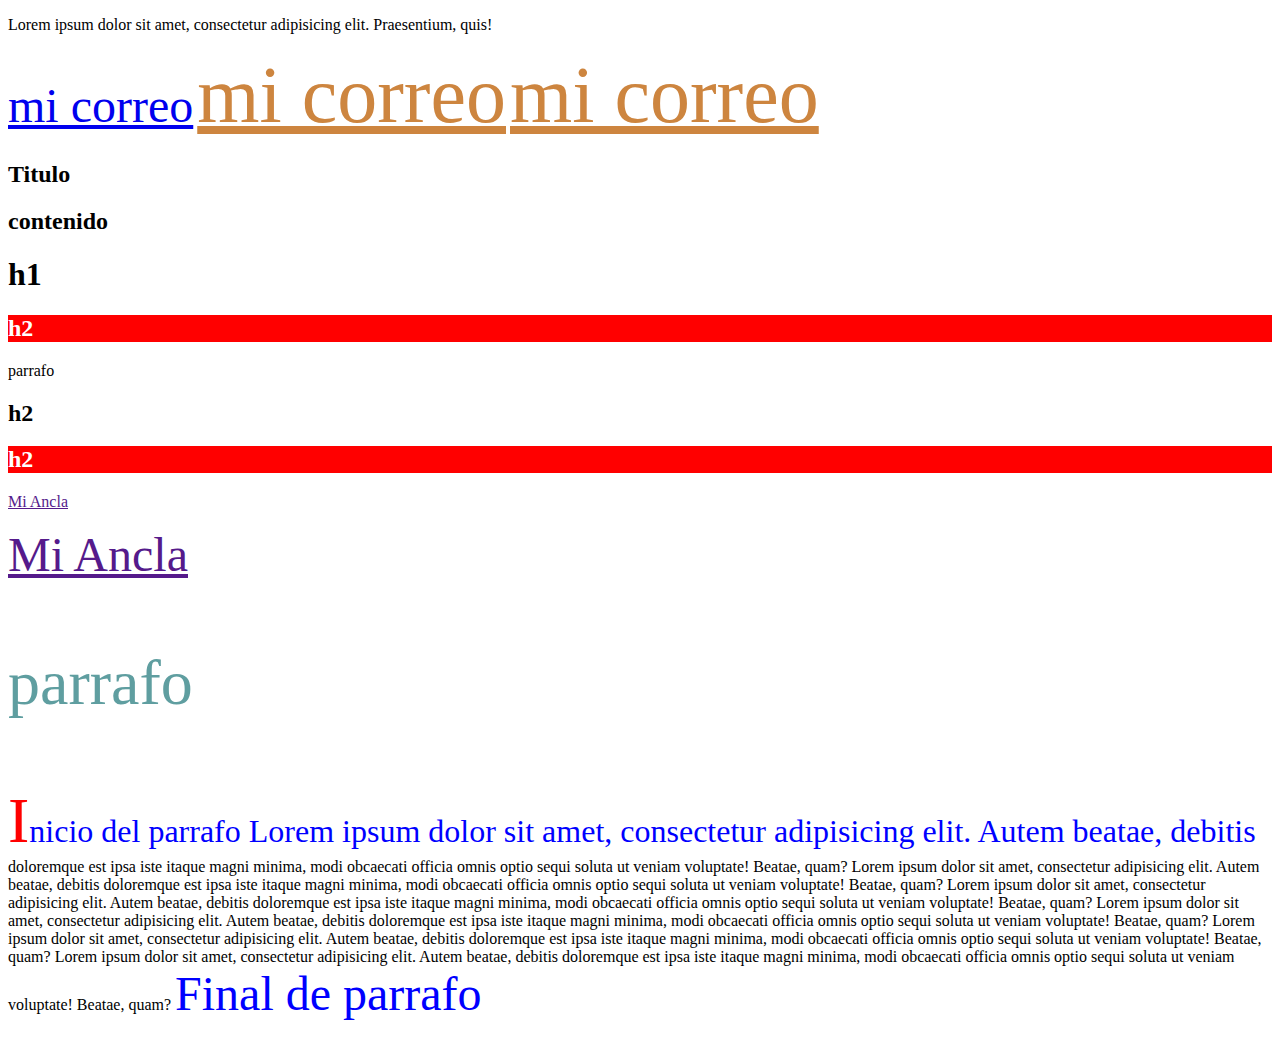
==== index.html @ c6d51f06 "mi primer commit" ====
<!doctype html>
<html lang="en">
<head>
    <meta charset="UTF-8">
    <title>Document</title>
    <link rel="stylesheet" href="static/css/style.css">
</head>
<body>
    <div class="miclase"></div>
    <div id="mi_id"></div>
    <p>
        Lorem ipsum dolor sit amet, consectetur adipisicing elit. Praesentium, quis!
    </p>

    <a href="mailto:ejemplo@ejemplo.com">mi correo</a>
    <a href="index2.html">mi correo</a>
    <a href="index3.html">mi correo</a>
    <h2 title="este es mi titulo">Titulo</h2>

    <h2 title="contenido de mi pagina">contenido</h2>


    <h1>h1</h1>
    <h2>h2</h2>
    <p>parrafo</p>
    <div>
        <h2>h2</h2>
    </div>
    <h2>h2</h2>

    <div>
        <p>
            <a href="">Mi Ancla</a>
        </p>
    </div>

    <div class="div_class">
        <p>

            <a href="">Mi Ancla</a>
        </p>
    </div>

    <div>
        <div>
            <p>parrafo</p>
        </div>
    </div>

    <p class="parrafo">
        Lorem ipsum dolor sit amet, consectetur adipisicing elit. Autem beatae, debitis doloremque est ipsa iste itaque magni minima, modi obcaecati officia omnis optio sequi soluta ut veniam voluptate! Beatae, quam?
        Lorem ipsum dolor sit amet, consectetur adipisicing elit. Autem beatae, debitis doloremque est ipsa iste itaque magni minima, modi obcaecati officia omnis optio sequi soluta ut veniam voluptate! Beatae, quam?
        Lorem ipsum dolor sit amet, consectetur adipisicing elit. Autem beatae, debitis doloremque est ipsa iste itaque magni minima, modi obcaecati officia omnis optio sequi soluta ut veniam voluptate! Beatae, quam?
        Lorem ipsum dolor sit amet, consectetur adipisicing elit. Autem beatae, debitis doloremque est ipsa iste itaque magni minima, modi obcaecati officia omnis optio sequi soluta ut veniam voluptate! Beatae, quam?
        Lorem ipsum dolor sit amet, consectetur adipisicing elit. Autem beatae, debitis doloremque est ipsa iste itaque magni minima, modi obcaecati officia omnis optio sequi soluta ut veniam voluptate! Beatae, quam?
        Lorem ipsum dolor sit amet, consectetur adipisicing elit. Autem beatae, debitis doloremque est ipsa iste itaque magni minima, modi obcaecati officia omnis optio sequi soluta ut veniam voluptate! Beatae, quam?
    </p>







</body>
</html>
---- static/css/style.css ----
/*selectores*/
/*clase*/
.miclase{

}
/*id*/
#mi_id{

}
/*etiqueta*/
p{

}
/*De atributo*/
a[href^="mailto"]{
    font-size: 3rem;
}

a[href$=".html"]{
    color: peru;
    font-size: 5rem;
}

/*h2[title]{*/
    /*color:red;*/
    /*background: #000;*/
/*}*/

/*h2[title*="pagina"]{*/
    /*color: red;*/
/*}*/



/*selectores adyacente*/
h1 + h2{
    background: green;
    color: white;
}

h1 ~ h2{
    background: red;
    color: white;
}

div>div>p{
    color: cadetblue;
    font-size: 4rem;
}
/*Descendentes*/
.div_class p a {
    font-size: 3rem;
}

/*pseudoelemento*/

.parrafo:first-line{
    color: blue;
    font-size: 2rem;
}

.parrafo:first-letter{
    font-size: 4rem;
    color: red;
}

.parrafo:before{
    content:"Inicio del parrafo";
}
.parrafo:after{
    content:"Final de parrafo";
    color: blue;
    font-size: 3rem;
}
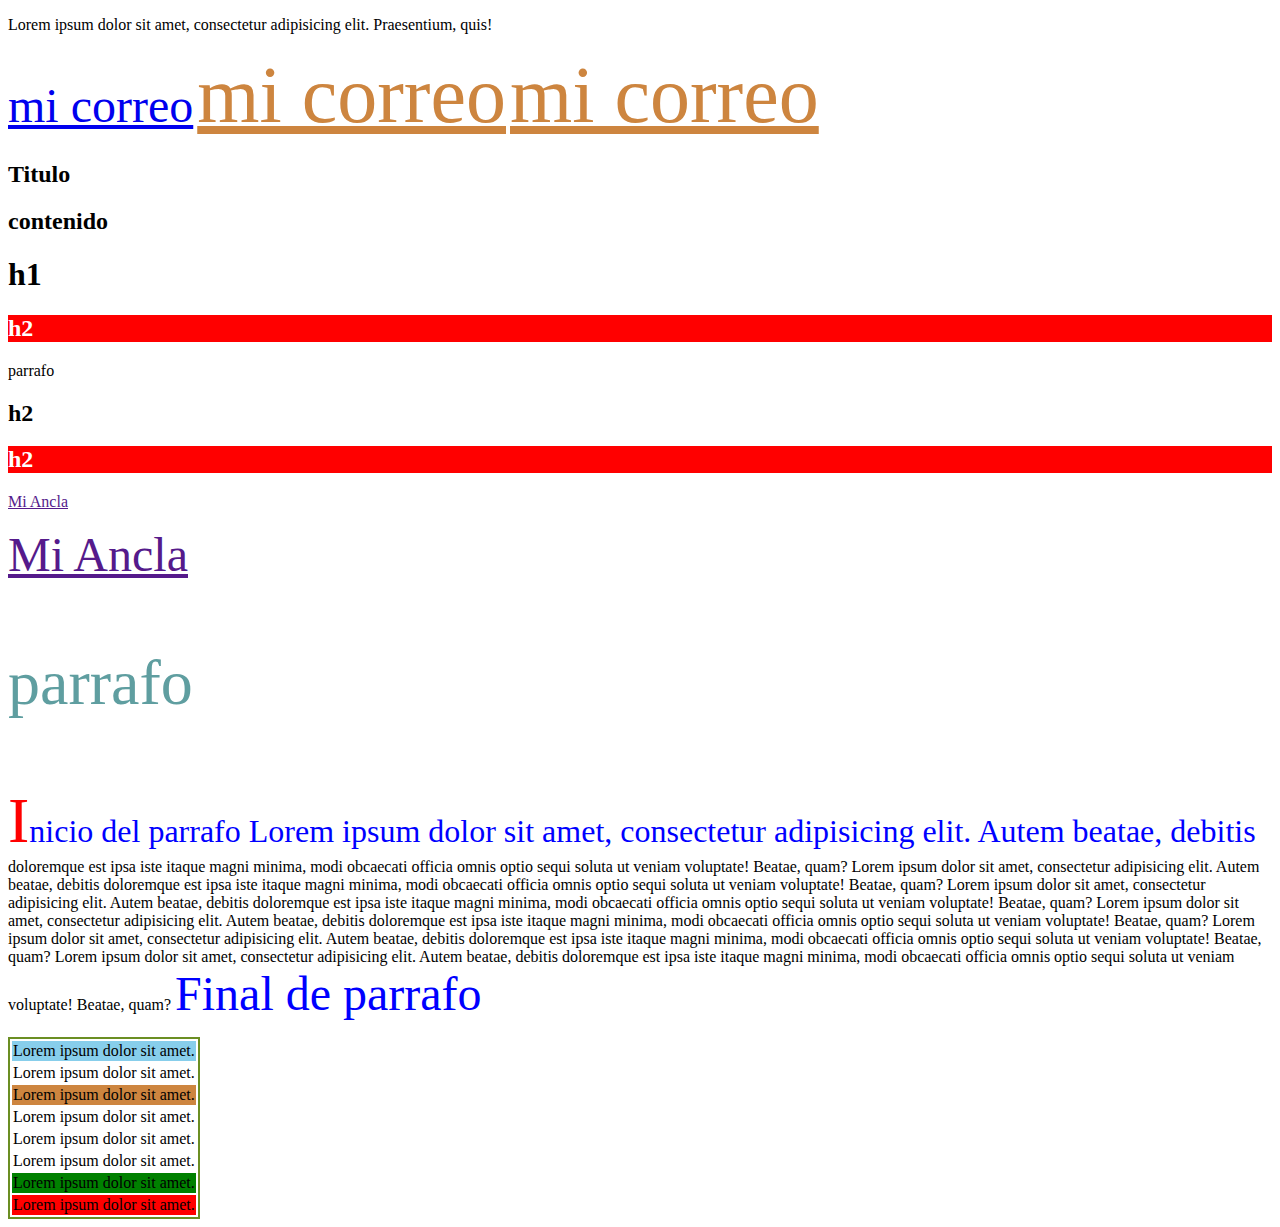
==== commit 44dd0283: "pseudoclases" ====
--- a/index.html
+++ b/index.html
@@ -36,7 +36,6 @@
 
     <div class="div_class">
         <p>
-
             <a href="">Mi Ancla</a>
         </p>
     </div>
@@ -56,6 +55,33 @@
         Lorem ipsum dolor sit amet, consectetur adipisicing elit. Autem beatae, debitis doloremque est ipsa iste itaque magni minima, modi obcaecati officia omnis optio sequi soluta ut veniam voluptate! Beatae, quam?
     </p>
 
+    <table>
+        <tr>
+            <td>Lorem ipsum dolor sit amet.</td>
+        </tr>
+        <tr>
+            <td>Lorem ipsum dolor sit amet.</td>
+        </tr>
+        <tr>
+            <td>Lorem ipsum dolor sit amet.</td>
+        </tr>
+        <tr>
+            <td>Lorem ipsum dolor sit amet.</td>
+        </tr>
+        <tr>
+            <td>Lorem ipsum dolor sit amet.</td>
+        </tr>
+        <tr>
+            <td>Lorem ipsum dolor sit amet.</td>
+        </tr>
+        <tr>
+            <td>Lorem ipsum dolor sit amet.</td>
+        </tr>
+        <tr>
+            <td>Lorem ipsum dolor sit amet.</td>
+        </tr>
+    </table>
+
 
 
 
--- a/static/css/style.css
+++ b/static/css/style.css
@@ -72,6 +72,22 @@
     color: blue;
     font-size: 3rem;
 }
+table{
+    border: 2px solid olivedrab;
+}
+
+tr:first-child{
+    background: skyblue;
+}
+tr:last-child{
+    background: red;
+}
+tr:nth-child(3){
+    background: peru;
+}
+tr:nth-last-child(2){
+    background: green;
+}
 
 
 
@@ -94,3 +110,4 @@
 
 
 
+
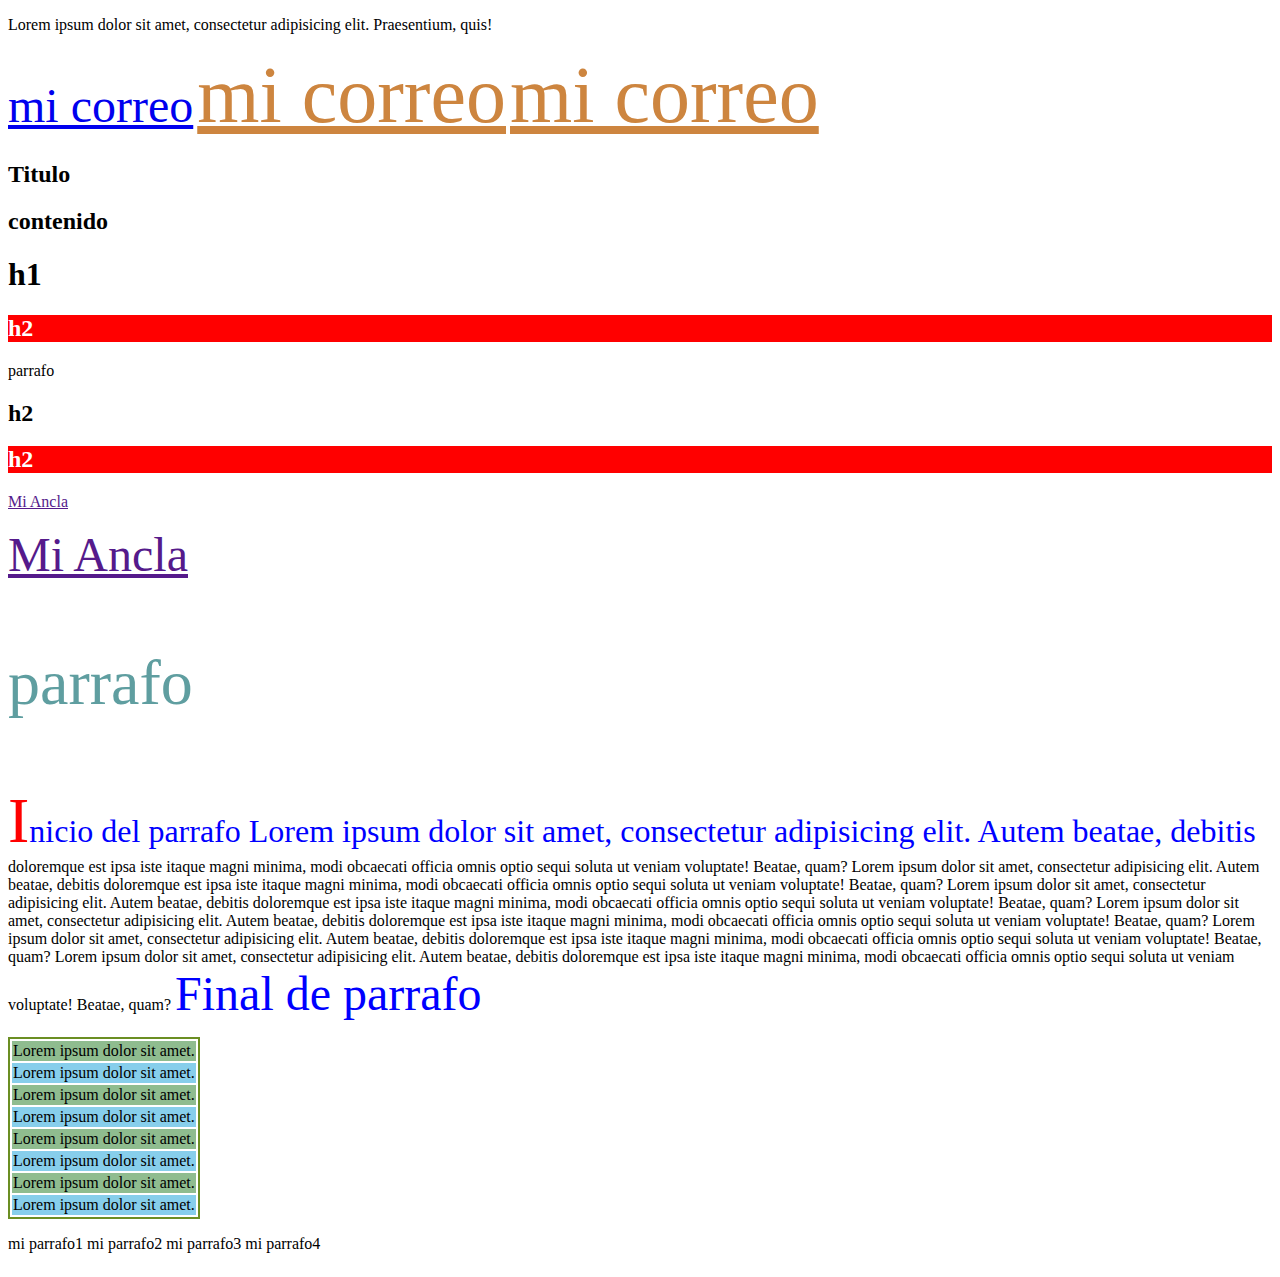
==== commit fe04d484: "display" ====
--- a/index.html
+++ b/index.html
@@ -83,6 +83,14 @@
     </table>
 
 
+    <p class="p_dis">mi parrafo1 </p>
+    <p class="p_dis">mi parrafo2 </p>
+    <p class="p_dis">mi parrafo3 </p>
+    <p class="p_dis">mi parrafo4 </p>
+
+    <a class="link" href="">link1</a>
+    <a class="link" href="">link2</a>
+
 
 
 
--- a/static/css/style.css
+++ b/static/css/style.css
@@ -89,6 +89,31 @@
     background: green;
 }
 
+tr:nth-child(2n){
+    background: skyblue;
+}
+
+tr:nth-child(2n + 1){
+    background: darkseagreen;
+}
+tr{
+    transition: 1s;
+}
+tr:hover:nth-child(2n){
+    background: deepskyblue;
+    font-size: 2rem;
+}
+
+.p_dis{
+    display: inline-block;
+}
+
+.link{
+    display: block;
+    display: inline;
+    display: inline-block;
+    display: none;
+}
 
 
 
